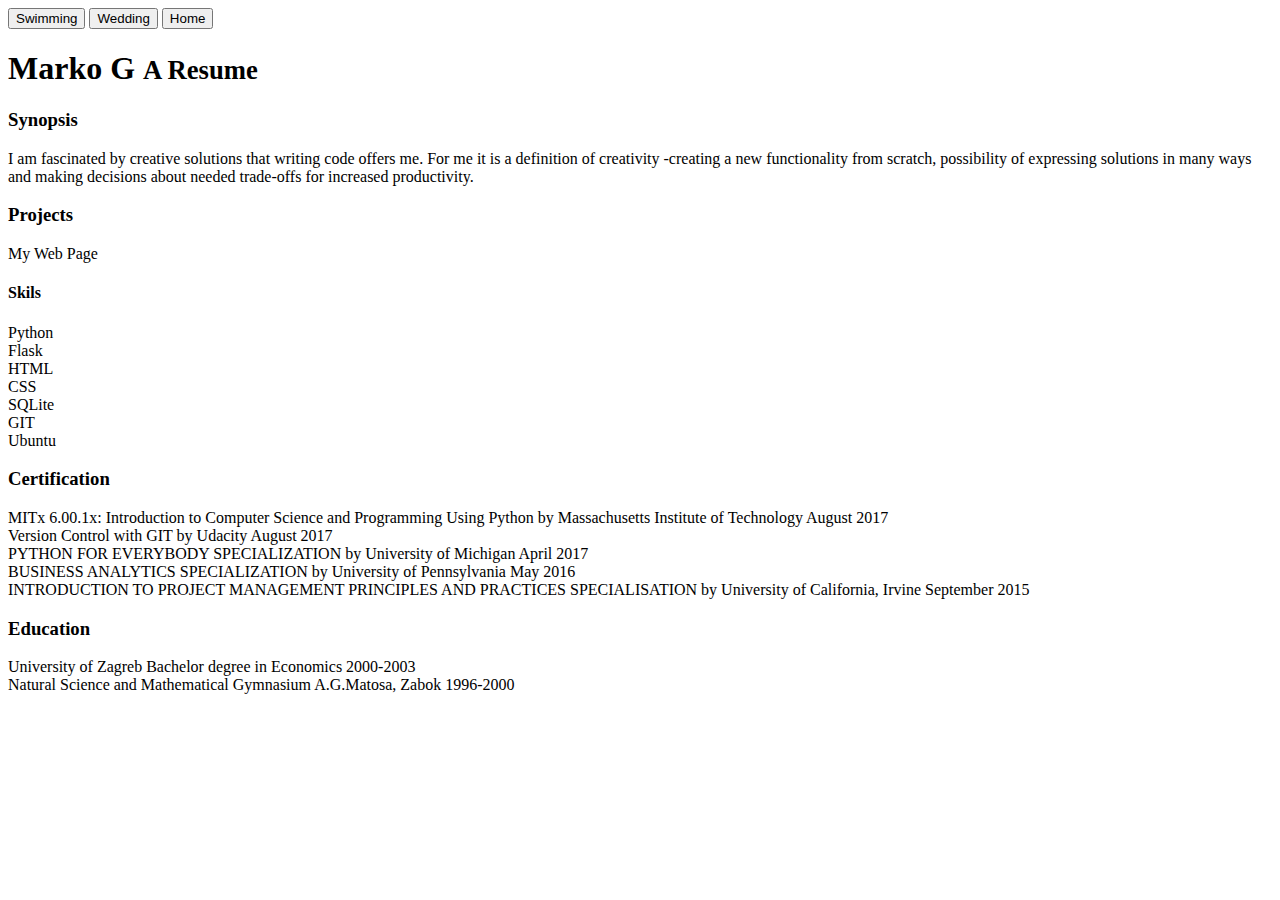
==== Templates/resume.html @ 2bc774d7 "only project0" ====
<!DOCTYPE html>
<html>
<head>
    <header style="display: inline">
      <div class="btn-group" role="group" aria-label="Basic example">
        <button onclick="location.href = 'https://mago1981.github.io/CS50W/project0/Templates/swimming.html';" type="button" class="btn btn-secondary">Swimming</button>
        <button onclick="location.href = 'https://mago1981.github.io/CS50W/project0/Templates/wedding.html';" type="button" class="btn btn-secondary">Wedding</button>
        <button onclick="location.href = 'https://mago1981.github.io/CS50W/project0/Templates/index.html';" type="button" class="btn btn-secondary">Home</button>
      </div>      
    </header>
    <title>Marko G - A Resume</title>
    <link href="https://mago1981.github.io/CS50W/project0/Static/CSS/resume.css" media="screen,print" rel="stylesheet" type="text/css">

  </head>
  <body>
    <div class="content">
      <h1>
        Marko G
        <small>A Resume</small>
      </h1>
      <h3>Synopsis</h3>
      <div class="synopsis">
        <span class="title">
          I am fascinated by creative solutions that writing code offers me. 
          For me it is a definition of creativity -creating a new functionality 
          from scratch, possibility of expressing solutions in many ways and 
          making decisions about needed trade-offs for increased productivity.
        </span>
      </div>

      <h3>Projects</h3>

      <div class="projects">
        <span class="title">My Web Page</span>
      </div>

      <h4>Skils</h4>

      <div class="skils">
        <span class="title">Python</span>
      </div>

      <div class="skils">
        <span class="title">Flask</span>
      </div>


      <div class="skils">
        <span class="title">HTML</span>
      </div>


      <div class="skils">
        <span class="title">CSS</span>
      </div>


      <div class="skils">
        <span class="title">SQLite</span>
      </div>

      <div class="skils">
        <span class="title">GIT</span>
      </div>

      <div class="skils">
        <span class="title">Ubuntu</span>
      </div>

      <h3>Certification</h3>

      <div class="certification">
        <span class="title">MITx 6.00.1x: Introduction to Computer Science and Programming Using Python</span>
        <span class="supplemental">by Massachusetts Institute of Technology</span>
        <span class="time-period">August 2017</span>
      </div>
      <div class="certification">
        <span class="title">Version Control with GIT</span>
        <span class="supplemental">by Udacity</span>
        <span class="time-period">August 2017</span>
      </div>
      <div class="certification">
        <span class="title">PYTHON FOR EVERYBODY SPECIALIZATION</span>
        <span class="supplemental">by University of Michigan</span>
        <span class="time-period">April 2017</span>
      </div>
      <div class="certification">
        <span class="title">BUSINESS ANALYTICS SPECIALIZATION</span>
        <span class="supplemental">by University of Pennsylvania</span>
        <span class="time-period">May 2016</span>
      </div>
      <div class="certification">
        <span class="title">INTRODUCTION TO PROJECT MANAGEMENT PRINCIPLES AND PRACTICES SPECIALISATION</span>
        <span class="supplemental">by University of California, Irvine</span>
        <span class="time-period">September 2015</span>
      </div>

      <h3>Education</h3>
      <div class="education">
        <span class="title">University of Zagreb</span>
        <span class="supplemental">Bachelor degree in Economics</span>
        <span class="time-period">2000-2003</span>
      </div>
            <div class="education">
        <span class="title">Natural Science and Mathematical Gymnasium A.G.Matosa, Zabok</span>
        <span class="time-period">1996-2000</span>
      </div>
 

</body></html>
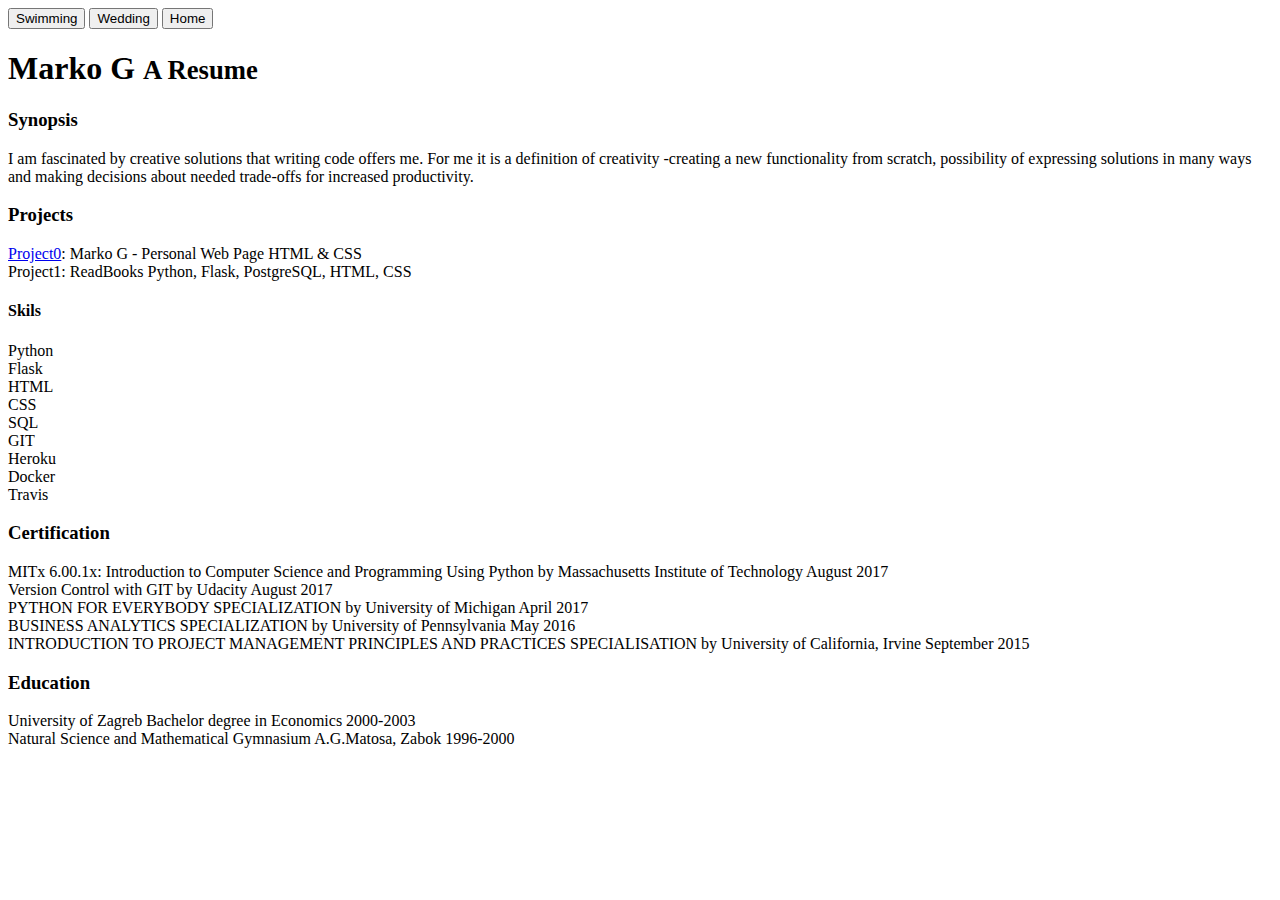
==== commit cc0e76cd: "Partial update." ====
--- a/Templates/resume.html
+++ b/Templates/resume.html
@@ -3,13 +3,13 @@
 <head>
     <header style="display: inline">
       <div class="btn-group" role="group" aria-label="Basic example">
-        <button onclick="location.href = 'https://mago1981.github.io/CS50W/project0/Templates/swimming.html';" type="button" class="btn btn-secondary">Swimming</button>
-        <button onclick="location.href = 'https://mago1981.github.io/CS50W/project0/Templates/wedding.html';" type="button" class="btn btn-secondary">Wedding</button>
-        <button onclick="location.href = 'https://mago1981.github.io/CS50W/project0/Templates/index.html';" type="button" class="btn btn-secondary">Home</button>
-      </div>      
+        <button onclick="location.href = 'https://mago1981.github.io/CS50W-project0/Templates/swimming.html';" type="button" class="btn btn-secondary">Swimming</button>
+        <button onclick="location.href = 'https://mago1981.github.io/CS50W-project0/Templates/wedding.html';" type="button" class="btn btn-secondary">Wedding</button>
+        <button onclick="location.href = 'https://mago1981.github.io/CS50W-project0/Templates/index.html';" type="button" class="btn btn-secondary">Home</button>
+      </div>
     </header>
     <title>Marko G - A Resume</title>
-    <link href="https://mago1981.github.io/CS50W/project0/Static/CSS/resume.css" media="screen,print" rel="stylesheet" type="text/css">
+    <link href="https://mago1981.github.io/CS50W-project0/Static/CSS/resume.css" media="screen,print" rel="stylesheet" type="text/css">
 
   </head>
   <body>
@@ -21,9 +21,9 @@
       <h3>Synopsis</h3>
       <div class="synopsis">
         <span class="title">
-          I am fascinated by creative solutions that writing code offers me. 
-          For me it is a definition of creativity -creating a new functionality 
-          from scratch, possibility of expressing solutions in many ways and 
+          I am fascinated by creative solutions that writing code offers me.
+          For me it is a definition of creativity -creating a new functionality
+          from scratch, possibility of expressing solutions in many ways and
           making decisions about needed trade-offs for increased productivity.
         </span>
       </div>
@@ -31,7 +31,12 @@
       <h3>Projects</h3>
 
       <div class="projects">
-        <span class="title">My Web Page</span>
+        <span class="title"><a href="https://mago1981.github.io/CS50W-project0/Templates/" target="_blank">Project0</a>: Marko G - Personal Web Page</span>
+        <span class="supplemental">HTML & CSS</span>
+      </div>
+      <div class="projects">
+        <span class="title">Project1: ReadBooks</span>
+        <span class="supplemental">Python, Flask, PostgreSQL, HTML, CSS</span>
       </div>
 
       <h4>Skils</h4>
@@ -56,7 +61,7 @@
 
 
       <div class="skils">
-        <span class="title">SQLite</span>
+        <span class="title">SQL</span>
       </div>
 
       <div class="skils">
@@ -64,7 +69,15 @@
       </div>
 
       <div class="skils">
-        <span class="title">Ubuntu</span>
+        <span class="title">Heroku</span>
+      </div>
+
+      <div class="skils">
+        <span class="title">Docker</span>
+      </div>
+
+      <div class="skils">
+        <span class="title">Travis</span>
       </div>
 
       <h3>Certification</h3>
@@ -105,6 +118,6 @@
         <span class="title">Natural Science and Mathematical Gymnasium A.G.Matosa, Zabok</span>
         <span class="time-period">1996-2000</span>
       </div>
- 
 
-</body></html>+
+</body></html>
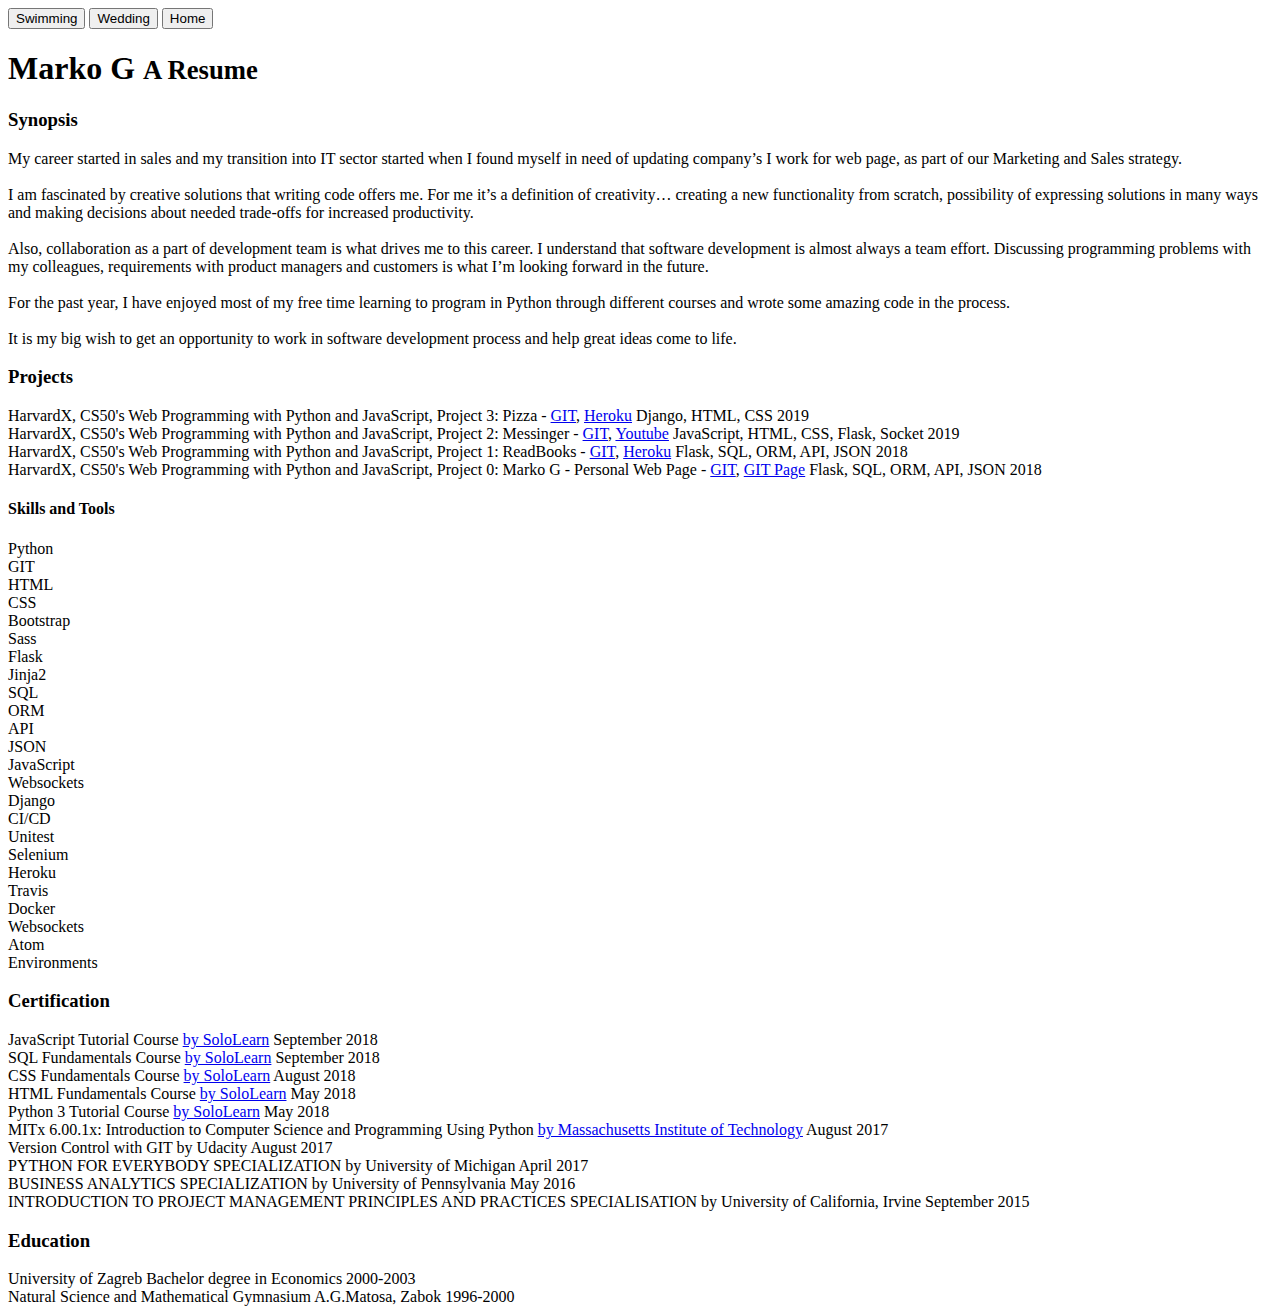
==== commit 0d925dcc: "Resume update." ====
--- a/Templates/resume.html
+++ b/Templates/resume.html
@@ -21,51 +21,132 @@
       <h3>Synopsis</h3>
       <div class="synopsis">
         <span class="title">
-          I am fascinated by creative solutions that writing code offers me.
-          For me it is a definition of creativity -creating a new functionality
-          from scratch, possibility of expressing solutions in many ways and
-          making decisions about needed trade-offs for increased productivity.
+          My career started in sales and my transition into IT sector started when I found myself in need of updating company’s I work for web page, as part of our Marketing and Sales strategy. 
+          <br><br>
+          I am fascinated by creative solutions that writing code offers me. For me it’s a definition of creativity… creating a new functionality
+          from scratch, possibility of expressing solutions in many ways  and making decisions about needed trade-offs for increased productivity.
+          <br><br>
+          Also, collaboration as a part of development team is what drives me to this career. I understand that software development is almost
+          always a team effort. Discussing programming problems with my colleagues, requirements with product managers and customers is what I’m
+          looking forward in the future.
+          <br><br>
+          For the past year, I have enjoyed most of my free time learning to program in Python through different courses and wrote some amazing
+          code in the process.
+          <br><br>
+          It is my big wish to get an opportunity to work in software development process and help great ideas come to life.
+          <br>
         </span>
       </div>
 
       <h3>Projects</h3>
 
       <div class="projects">
-        <span class="title"><a href="https://mago1981.github.io/CS50W-project0/Templates/" target="_blank">Project0</a>: Marko G - Personal Web Page</span>
-        <span class="supplemental">HTML & CSS</span>
-      </div>
-      <div class="projects">
-        <span class="title">Project1: ReadBooks</span>
-        <span class="supplemental">Python, Flask, PostgreSQL, HTML, CSS</span>
-      </div>
-
-      <h4>Skils</h4>
+        <span class="title">HarvardX, CS50's Web Programming with Python and JavaScript, Project 3: Pizza -
+          <a href="https://github.com/MaGo1981/CS50W-project3" target="_blank">GIT</a>,
+          <a href="https://pizza-marko.herokuapp.com/" target="_blank">Heroku</a></span>
+        <span class="supplemental">Django, HTML, CSS</span>
+        <span class="time-period">2019</span>
+      </div>
+
+      <div class="projects">
+        <span class="title">HarvardX, CS50's Web Programming with Python and JavaScript, Project 2: Messinger -
+          <a href="https://github.com/MaGo1981/CS50W-project2" target="_blank">GIT</a>,
+          <a href="https://www.youtube.com/watch?v=1x1YxgcUmHo" target="_blank">Youtube</a></span>
+        <span class="supplemental">JavaScript, HTML, CSS, Flask, Socket</span>
+        <span class="time-period">2019</span>
+      </div>
+
+      <div class="projects">
+        <span class="title">HarvardX, CS50's Web Programming with Python and JavaScript, Project 1: ReadBooks -
+          <a href="https://github.com/MaGo1981/CS50W-project1" target="_blank">GIT</a>,
+          <a href="https://bookhook.herokuapp.com/" target="_blank">Heroku</a></span>
+        <span class="supplemental">Flask, SQL, ORM, API, JSON</span>
+        <span class="time-period">2018</span>
+      </div>
+
+      <div class="projects">
+        <span class="title">HarvardX, CS50's Web Programming with Python and JavaScript, Project 0: Marko G - Personal Web Page -
+          <a href="https://github.com/MaGo1981/CS50W-project0" target="_blank">GIT</a>,
+          <a href="https://mago1981.github.io/CS50W-project0/Templates/index.html" target="_blank">GIT Page</a></span>
+        <span class="supplemental">Flask, SQL, ORM, API, JSON</span>
+        <span class="time-period">2018</span>
+      </div>
+
+      <h4>Skills and Tools</h4>
 
       <div class="skils">
         <span class="title">Python</span>
       </div>
 
       <div class="skils">
+        <span class="title">GIT</span>
+      </div>
+
+
+      <div class="skils">
+        <span class="title">HTML</span>
+      </div>
+
+
+      <div class="skils">
+        <span class="title">CSS</span>
+      </div>
+
+
+      <div class="skils">
+        <span class="title">Bootstrap</span>
+      </div>
+
+      <div class="skils">
+        <span class="title">Sass</span>
+      </div>
+
+      <div class="skils">
         <span class="title">Flask</span>
       </div>
 
-
-      <div class="skils">
-        <span class="title">HTML</span>
-      </div>
-
-
-      <div class="skils">
-        <span class="title">CSS</span>
-      </div>
-
+      <div class="skils">
+        <span class="title">Jinja2</span>
+      </div>
 
       <div class="skils">
         <span class="title">SQL</span>
       </div>
 
       <div class="skils">
-        <span class="title">GIT</span>
+        <span class="title">ORM</span>
+      </div>
+
+      <div class="skils">
+        <span class="title">API</span>
+      </div>
+
+      <div class="skils">
+        <span class="title">JSON</span>
+      </div>
+
+      <div class="skils">
+        <span class="title">JavaScript</span>
+      </div>
+
+      <div class="skils">
+        <span class="title">Websockets</span>
+      </div>
+
+      <div class="skils">
+        <span class="title">Django</span>
+      </div>
+
+      <div class="skils">
+        <span class="title">CI/CD</span>
+      </div>
+
+      <div class="skils">
+        <span class="title">Unitest</span>
+      </div>
+
+      <div class="skils">
+        <span class="title">Selenium</span>
       </div>
 
       <div class="skils">
@@ -73,18 +154,54 @@
       </div>
 
       <div class="skils">
+        <span class="title">Travis</span>
+      </div>
+
+      <div class="skils">
         <span class="title">Docker</span>
       </div>
 
       <div class="skils">
-        <span class="title">Travis</span>
-      </div>
-
+        <span class="title">Websockets</span>
+      </div>
+
+      <div class="skils">
+        <span class="title">Atom</span>
+      </div>
+
+      <div class="skils">
+        <span class="title">Environments</span>
+      </div>
       <h3>Certification</h3>
 
       <div class="certification">
+        <span class="title">JavaScript Tutorial Course </span>
+        <a class="supplemental" href="https://www.sololearn.com/Certificate/1024-8392455/pdf" target="_blank">by SoloLearn</a>
+        <span class="time-period">September 2018</span>
+      </div>
+      <div class="certification">
+        <span class="title">SQL Fundamentals Course </span>
+        <a class="supplemental" href="https://www.sololearn.com/Certificate/1060-8392455/pdf" target="_blank">by SoloLearn</a>
+        <span class="time-period">September 2018</span>
+      </div>
+      <div class="certification">
+        <span class="title">CSS Fundamentals Course </span>
+        <a class="supplemental" href="https://www.sololearn.com/Certificate/1023-8392455/pdf" target="_blank">by SoloLearn</a>
+        <span class="time-period">August 2018</span>
+      </div>
+      <div class="certification">
+        <span class="title">HTML Fundamentals Course </span>
+        <a class="supplemental" href="https://www.sololearn.com/Certificate/1014-8392455/pdf" target="_blank">by SoloLearn</a>
+        <span class="time-period">May 2018</span>
+      </div>
+      <div class="certification">
+        <span class="title">Python 3 Tutorial Course </span>
+        <a class="supplemental" href="https://www.sololearn.com/Certificate/1073-8392455/pdf" target="_blank">by SoloLearn</a>
+        <span class="time-period">May 2018</span>
+      </div>
+      <div class="certification">
         <span class="title">MITx 6.00.1x: Introduction to Computer Science and Programming Using Python</span>
-        <span class="supplemental">by Massachusetts Institute of Technology</span>
+        <a class="supplemental" href="https://courses.edx.org/certificates/user/13302832/course/course-v1:MITx+6.00.1x+2T2017" target="_blank">by Massachusetts Institute of Technology</a>
         <span class="time-period">August 2017</span>
       </div>
       <div class="certification">
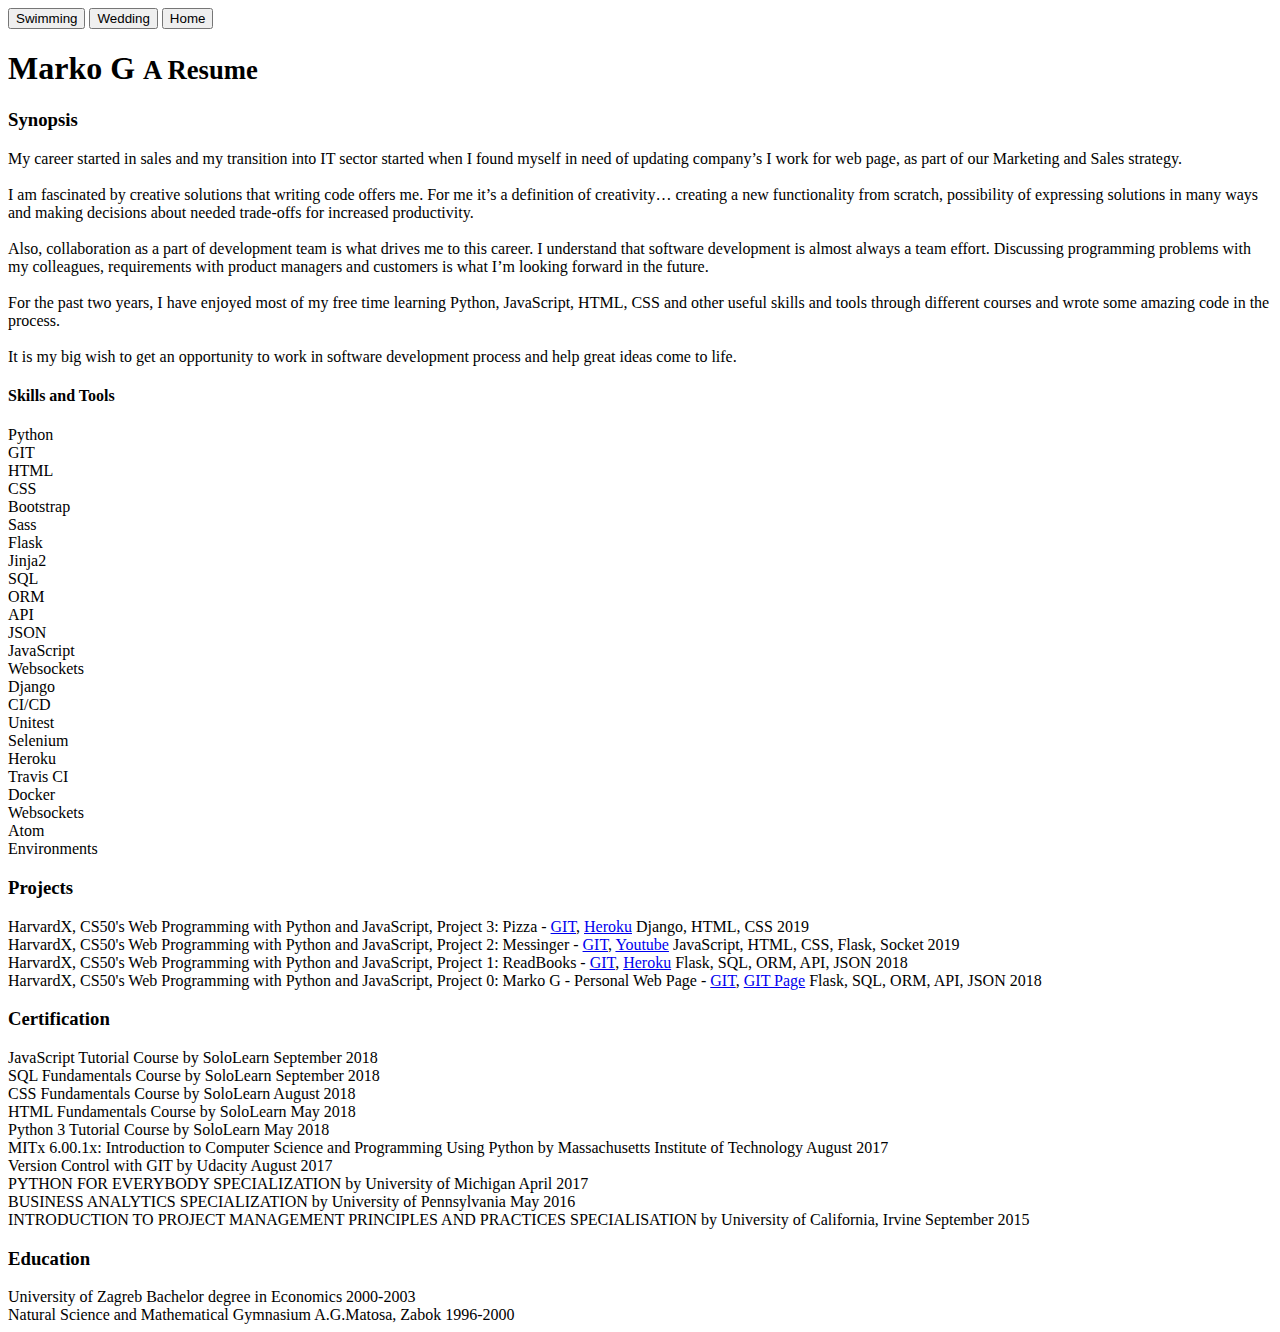
==== commit 8564b03a: "Update" ====
--- a/Templates/resume.html
+++ b/Templates/resume.html
@@ -21,7 +21,8 @@
       <h3>Synopsis</h3>
       <div class="synopsis">
         <span class="title">
-          My career started in sales and my transition into IT sector started when I found myself in need of updating company’s I work for web page, as part of our Marketing and Sales strategy. 
+          My career started in sales and my transition into IT sector started when I found myself in need of updating company’s I work for web page,
+          as part of our Marketing and Sales strategy.
           <br><br>
           I am fascinated by creative solutions that writing code offers me. For me it’s a definition of creativity… creating a new functionality
           from scratch, possibility of expressing solutions in many ways  and making decisions about needed trade-offs for increased productivity.
@@ -30,7 +31,7 @@
           always a team effort. Discussing programming problems with my colleagues, requirements with product managers and customers is what I’m
           looking forward in the future.
           <br><br>
-          For the past year, I have enjoyed most of my free time learning to program in Python through different courses and wrote some amazing
+          For the past two years, I have enjoyed most of my free time learning Python, JavaScript, HTML, CSS and other useful skills and tools through different courses and wrote some amazing
           code in the process.
           <br><br>
           It is my big wish to get an opportunity to work in software development process and help great ideas come to life.
@@ -38,170 +39,181 @@
         </span>
       </div>
 
+
+
+      <h4>Skills and Tools</h4>
+
+      <div class="skils">
+        <span class="title">Python</span>
+      </div>
+
+      <div class="skils">
+        <span class="title">GIT</span>
+      </div>
+
+
+      <div class="skils">
+        <span class="title">HTML</span>
+      </div>
+
+
+      <div class="skils">
+        <span class="title">CSS</span>
+      </div>
+
+
+      <div class="skils">
+        <span class="title">Bootstrap</span>
+      </div>
+
+      <div class="skils">
+        <span class="title">Sass</span>
+      </div>
+
+      <div class="skils">
+        <span class="title">Flask</span>
+      </div>
+
+      <div class="skils">
+        <span class="title">Jinja2</span>
+      </div>
+
+      <div class="skils">
+        <span class="title">SQL</span>
+      </div>
+
+      <div class="skils">
+        <span class="title">ORM</span>
+      </div>
+
+      <div class="skils">
+        <span class="title">API</span>
+      </div>
+
+      <div class="skils">
+        <span class="title">JSON</span>
+      </div>
+
+      <div class="skils">
+        <span class="title">JavaScript</span>
+      </div>
+
+      <div class="skils">
+        <span class="title">Websockets</span>
+      </div>
+
+      <div class="skils">
+        <span class="title">Django</span>
+      </div>
+
+      <div class="skils">
+        <span class="title">CI/CD</span>
+      </div>
+
+      <div class="skils">
+        <span class="title">Unitest</span>
+      </div>
+
+      <div class="skils">
+        <span class="title">Selenium</span>
+      </div>
+
+      <div class="skils">
+        <span class="title">Heroku</span>
+      </div>
+
+      <div class="skils">
+        <span class="title">Travis CI</span>
+      </div>
+
+      <div class="skils">
+        <span class="title">Docker</span>
+      </div>
+
+      <div class="skils">
+        <span class="title">Websockets</span>
+      </div>
+
+      <div class="skils">
+        <span class="title">Atom</span>
+      </div>
+
+      <div class="skils">
+        <span class="title">Environments</span>
+      </div>
+
       <h3>Projects</h3>
 
       <div class="projects">
-        <span class="title">HarvardX, CS50's Web Programming with Python and JavaScript, Project 3: Pizza -
+        <span class="title">HarvardX, CS50's Web Programming with Python and JavaScript,</span>
+        <span class="supplemental">Project 3: Pizza -
           <a href="https://github.com/MaGo1981/CS50W-project3" target="_blank">GIT</a>,
-          <a href="https://pizza-marko.herokuapp.com/" target="_blank">Heroku</a></span>
+          <a href="https://pizza-marko.herokuapp.com/" target="_blank">Heroku</a>
+        </span>
         <span class="supplemental">Django, HTML, CSS</span>
         <span class="time-period">2019</span>
       </div>
 
       <div class="projects">
-        <span class="title">HarvardX, CS50's Web Programming with Python and JavaScript, Project 2: Messinger -
+        <span class="title">HarvardX, CS50's Web Programming with Python and JavaScript, </span>
+        <span class="supplemental">Project 2: Messinger -
           <a href="https://github.com/MaGo1981/CS50W-project2" target="_blank">GIT</a>,
-          <a href="https://www.youtube.com/watch?v=1x1YxgcUmHo" target="_blank">Youtube</a></span>
+          <a href="https://www.youtube.com/watch?v=2ZwBgnUu2aU&t" target="_blank">Youtube</a>
+        </span>
         <span class="supplemental">JavaScript, HTML, CSS, Flask, Socket</span>
         <span class="time-period">2019</span>
       </div>
 
       <div class="projects">
-        <span class="title">HarvardX, CS50's Web Programming with Python and JavaScript, Project 1: ReadBooks -
+        <span class="title">HarvardX, CS50's Web Programming with Python and JavaScript,</span>
+        <span class="supplemental">Project 1: ReadBooks -
           <a href="https://github.com/MaGo1981/CS50W-project1" target="_blank">GIT</a>,
-          <a href="https://bookhook.herokuapp.com/" target="_blank">Heroku</a></span>
+          <a href="https://bookhook.herokuapp.com/" target="_blank">Heroku</a>
+        </span>
         <span class="supplemental">Flask, SQL, ORM, API, JSON</span>
         <span class="time-period">2018</span>
       </div>
 
       <div class="projects">
-        <span class="title">HarvardX, CS50's Web Programming with Python and JavaScript, Project 0: Marko G - Personal Web Page -
+        <span class="title">HarvardX, CS50's Web Programming with Python and JavaScript, Project 0:</span>
+        <span class="supplemental">Marko G - Personal Web Page -
           <a href="https://github.com/MaGo1981/CS50W-project0" target="_blank">GIT</a>,
-          <a href="https://mago1981.github.io/CS50W-project0/Templates/index.html" target="_blank">GIT Page</a></span>
+          <a href="https://mago1981.github.io/CS50W-project0/Templates/index.html" target="_blank">GIT Page</a>
+        </span>
         <span class="supplemental">Flask, SQL, ORM, API, JSON</span>
         <span class="time-period">2018</span>
       </div>
 
-      <h4>Skills and Tools</h4>
-
-      <div class="skils">
-        <span class="title">Python</span>
-      </div>
-
-      <div class="skils">
-        <span class="title">GIT</span>
-      </div>
-
-
-      <div class="skils">
-        <span class="title">HTML</span>
-      </div>
-
-
-      <div class="skils">
-        <span class="title">CSS</span>
-      </div>
-
-
-      <div class="skils">
-        <span class="title">Bootstrap</span>
-      </div>
-
-      <div class="skils">
-        <span class="title">Sass</span>
-      </div>
-
-      <div class="skils">
-        <span class="title">Flask</span>
-      </div>
-
-      <div class="skils">
-        <span class="title">Jinja2</span>
-      </div>
-
-      <div class="skils">
-        <span class="title">SQL</span>
-      </div>
-
-      <div class="skils">
-        <span class="title">ORM</span>
-      </div>
-
-      <div class="skils">
-        <span class="title">API</span>
-      </div>
-
-      <div class="skils">
-        <span class="title">JSON</span>
-      </div>
-
-      <div class="skils">
-        <span class="title">JavaScript</span>
-      </div>
-
-      <div class="skils">
-        <span class="title">Websockets</span>
-      </div>
-
-      <div class="skils">
-        <span class="title">Django</span>
-      </div>
-
-      <div class="skils">
-        <span class="title">CI/CD</span>
-      </div>
-
-      <div class="skils">
-        <span class="title">Unitest</span>
-      </div>
-
-      <div class="skils">
-        <span class="title">Selenium</span>
-      </div>
-
-      <div class="skils">
-        <span class="title">Heroku</span>
-      </div>
-
-      <div class="skils">
-        <span class="title">Travis</span>
-      </div>
-
-      <div class="skils">
-        <span class="title">Docker</span>
-      </div>
-
-      <div class="skils">
-        <span class="title">Websockets</span>
-      </div>
-
-      <div class="skils">
-        <span class="title">Atom</span>
-      </div>
-
-      <div class="skils">
-        <span class="title">Environments</span>
-      </div>
       <h3>Certification</h3>
 
       <div class="certification">
         <span class="title">JavaScript Tutorial Course </span>
-        <a class="supplemental" href="https://www.sololearn.com/Certificate/1024-8392455/pdf" target="_blank">by SoloLearn</a>
+        <span class="supplemental">by SoloLearn</span>
         <span class="time-period">September 2018</span>
       </div>
       <div class="certification">
         <span class="title">SQL Fundamentals Course </span>
-        <a class="supplemental" href="https://www.sololearn.com/Certificate/1060-8392455/pdf" target="_blank">by SoloLearn</a>
+        <span class="supplemental">by SoloLearn</span>
         <span class="time-period">September 2018</span>
       </div>
       <div class="certification">
         <span class="title">CSS Fundamentals Course </span>
-        <a class="supplemental" href="https://www.sololearn.com/Certificate/1023-8392455/pdf" target="_blank">by SoloLearn</a>
+        <span class="supplemental">by SoloLearn</span>
         <span class="time-period">August 2018</span>
       </div>
       <div class="certification">
         <span class="title">HTML Fundamentals Course </span>
-        <a class="supplemental" href="https://www.sololearn.com/Certificate/1014-8392455/pdf" target="_blank">by SoloLearn</a>
+        <span class="supplemental">by SoloLearn</span>
         <span class="time-period">May 2018</span>
       </div>
       <div class="certification">
         <span class="title">Python 3 Tutorial Course </span>
-        <a class="supplemental" href="https://www.sololearn.com/Certificate/1073-8392455/pdf" target="_blank">by SoloLearn</a>
+        <span class="supplemental">by SoloLearn</span>
         <span class="time-period">May 2018</span>
       </div>
       <div class="certification">
         <span class="title">MITx 6.00.1x: Introduction to Computer Science and Programming Using Python</span>
-        <a class="supplemental" href="https://courses.edx.org/certificates/user/13302832/course/course-v1:MITx+6.00.1x+2T2017" target="_blank">by Massachusetts Institute of Technology</a>
+        <span class="supplemental">by Massachusetts Institute of Technology</span>
         <span class="time-period">August 2017</span>
       </div>
       <div class="certification">
